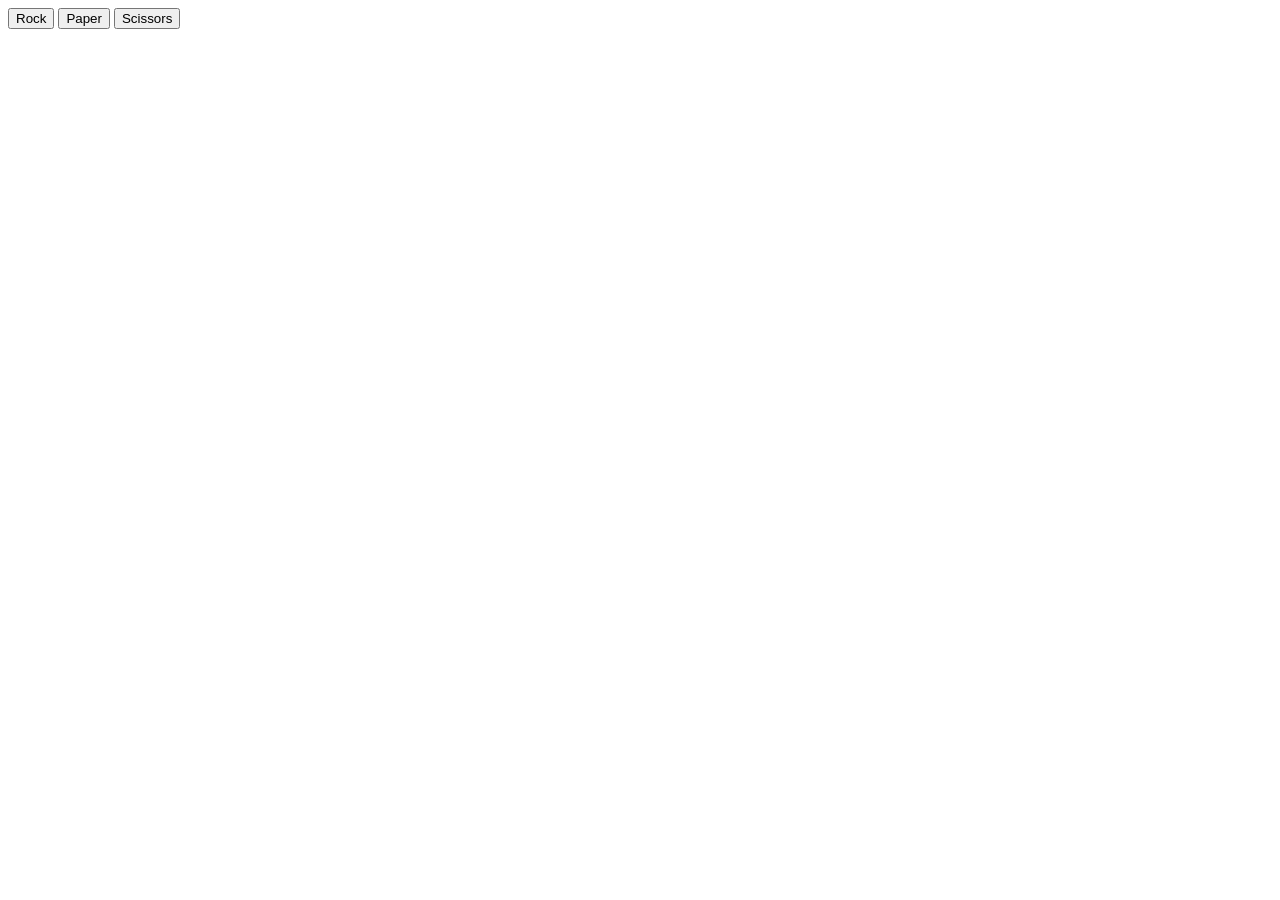
==== game.html @ d8946dd6 "Ahoj brano" ====
<!DOCTYPE html>
<html lang="en">
<head>
    <meta charset="UTF-8">
    <meta name="viewport" content="width=device-width, initial-scale=1.0">
    <title>Rock Paper Scissors</title>
    <link rel="icon" href="Images/RPS.png" type="image/png">
</head>
<body>
    <button id="Rock">Rock</button>
    <button id="Paper">Paper</button>
    <button id="Scissors">Scissors</button>

    <script src="script.js"></script>
</body>
</html>
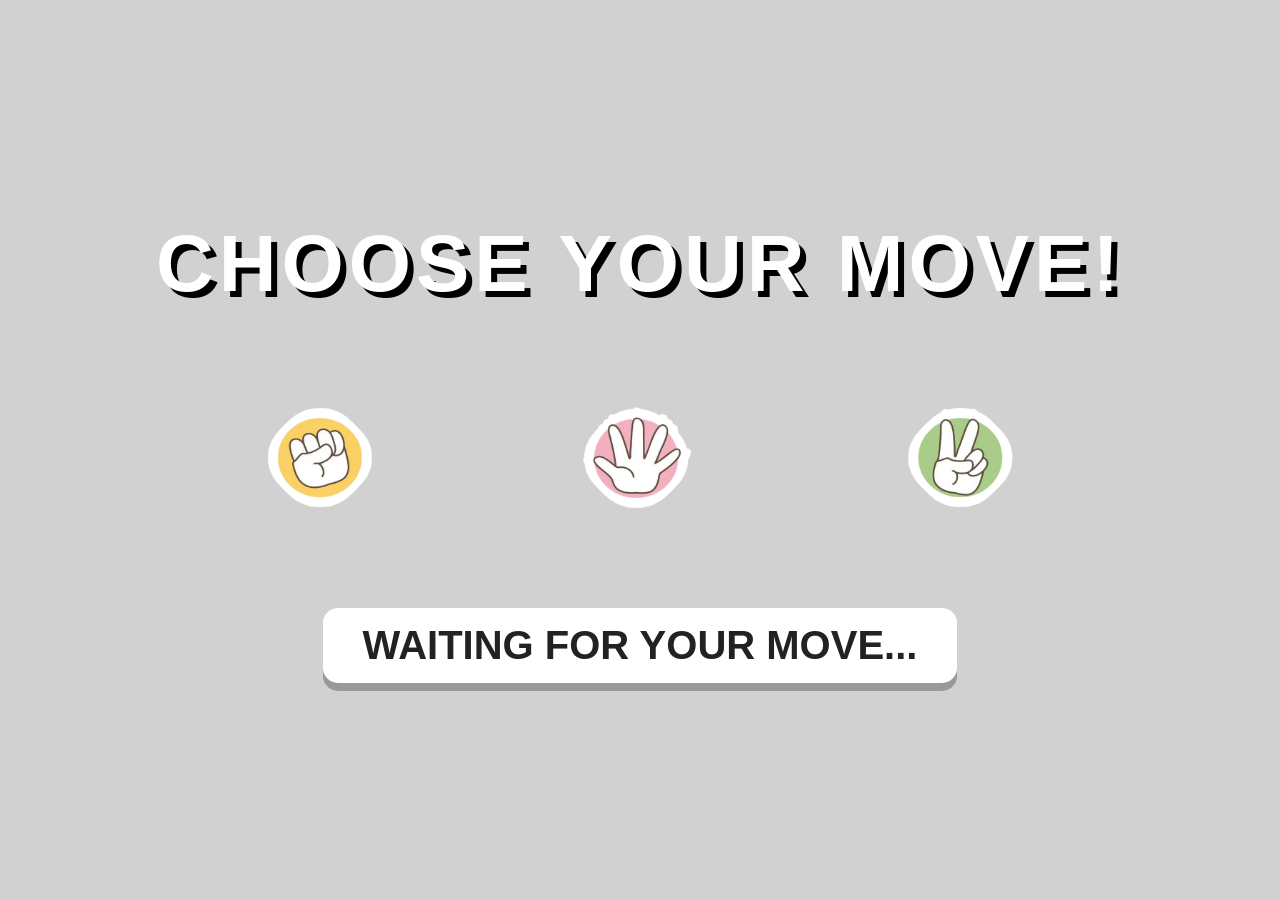
==== commit f513d13f: "To tak" ====
--- a/game.html
+++ b/game.html
@@ -4,12 +4,30 @@
     <meta charset="UTF-8">
     <meta name="viewport" content="width=device-width, initial-scale=1.0">
     <title>Rock Paper Scissors</title>
-    <link rel="icon" href="Images/RPS.png" type="image/png">
+    <link rel="stylesheet" href="game.css">
 </head>
 <body>
-    <button id="Rock">Rock</button>
-    <button id="Paper">Paper</button>
-    <button id="Scissors">Scissors</button>
+
+    <div class="game-container">
+        <h1 class="main-title">CHOOSE YOUR MOVE!</h1>
+        <div class="choices">
+            <button id="Rock" class="choice-btn">
+                <img src="Images/Rock.png" alt="Rock">
+            </button>
+
+            <button id="Paper" class="choice-btn">
+                <img src="Images/Paper.png" alt="Paper">
+            </button>
+
+            <button id="Scissors" class="choice-btn">
+                <img src="Images/Scissors.png" alt="Scissors">
+            </button>
+        </div>
+
+        <div class="result-box">
+            <h2 id="Output">Waiting for your move...</h2>
+        </div>
+    </div>
 
     <script src="script.js"></script>
 </body>
--- a/game.css
+++ b/game.css
@@ -0,0 +1,73 @@
+*{
+  margin: 0;
+  padding: 0;
+  box-sizing: border-box;
+}
+
+body {
+    background-color: #d1d1d1; 
+    display: flex;
+    justify-content: center;
+    align-items: center;
+    height: 100vh;
+    margin: 0;
+    font-family: 'Arial Black', sans-serif;
+}
+
+.game-container {
+    text-align: center;
+    width: 95%;
+}
+
+.main-title {
+    font-size: 5rem;
+    color: white;
+    text-transform: uppercase;
+    letter-spacing: 5px;
+    text-shadow: 6px 6px 0px #000;
+    margin-bottom: 60px;
+}
+
+.choices {
+    display: flex;
+    justify-content: center;
+    align-items: center;
+    gap: 70px;
+    margin-bottom: 60px;
+}
+
+.choice-btn {
+    background: none;
+    border: none;
+    cursor: pointer;
+    outline: none;
+    transition: all 0.2s ease-in-out;
+}
+
+.choice-btn img {
+    width: 250px; 
+    height: auto;
+    filter: drop-shadow(5px 5px 0px white) 
+            drop-shadow(-5px -5px 0px white) 
+            drop-shadow(5px -5px 0px white) 
+            drop-shadow(-5px 5px 0px white);
+}
+
+.choice-btn:hover {
+    transform: scale(1.1);
+}
+
+.choice-btn:active {
+    transform: scale(0.9);
+}
+
+#Output {
+    font-size: 2.5rem;
+    color: #222;
+    text-transform: uppercase;
+    background: white;
+    padding: 15px 40px;
+    border-radius: 15px;
+    display: inline-block;
+    box-shadow: 0px 8px 0px #999;
+}
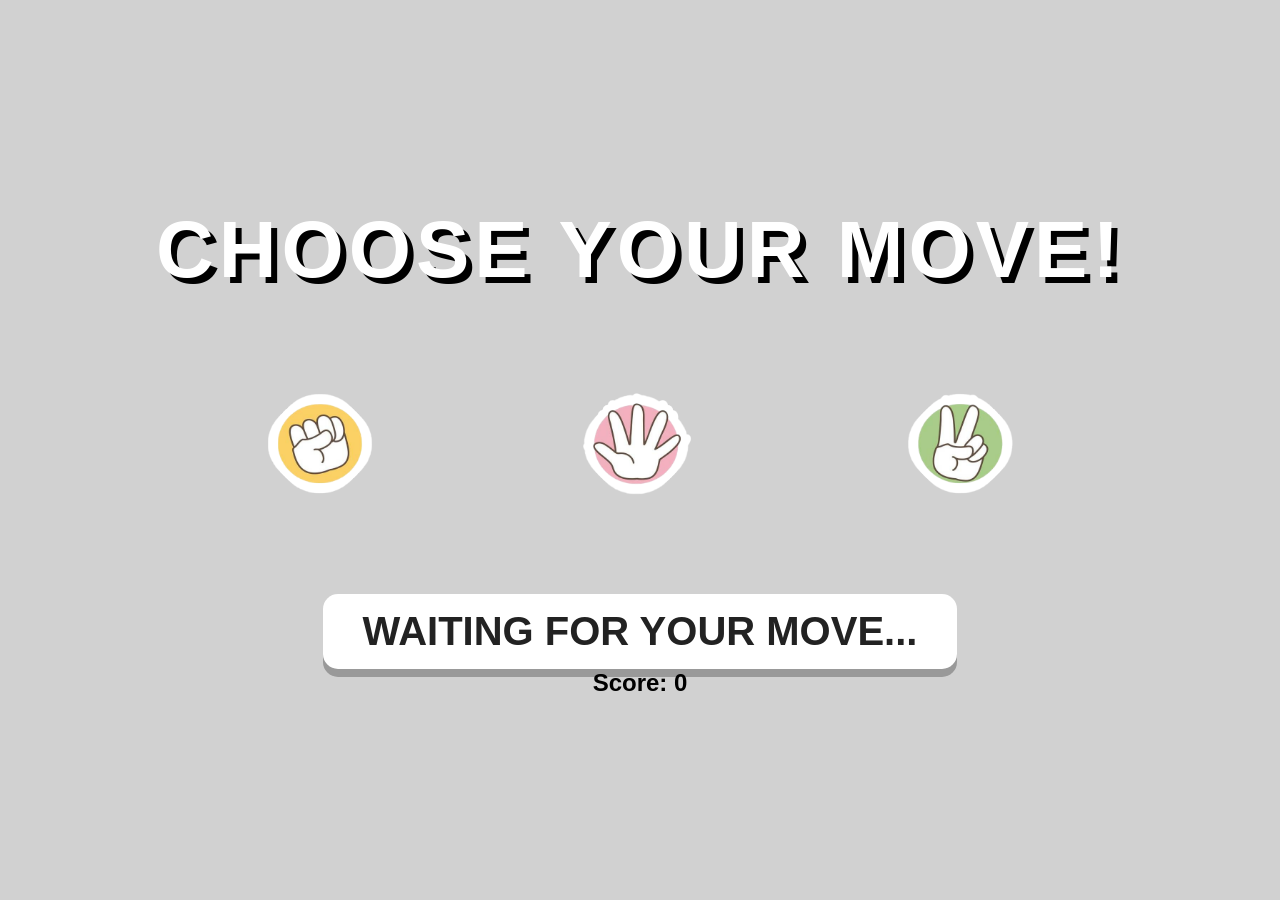
==== commit 15a69798: "To tak" ====
--- a/game.html
+++ b/game.html
@@ -27,6 +27,10 @@
         <div class="result-box">
             <h2 id="Output">Waiting for your move...</h2>
         </div>
+
+        <div>
+            <h2 id="Score">Score: 0</h2>
+        </div>
     </div>
 
     <script src="script.js"></script>
